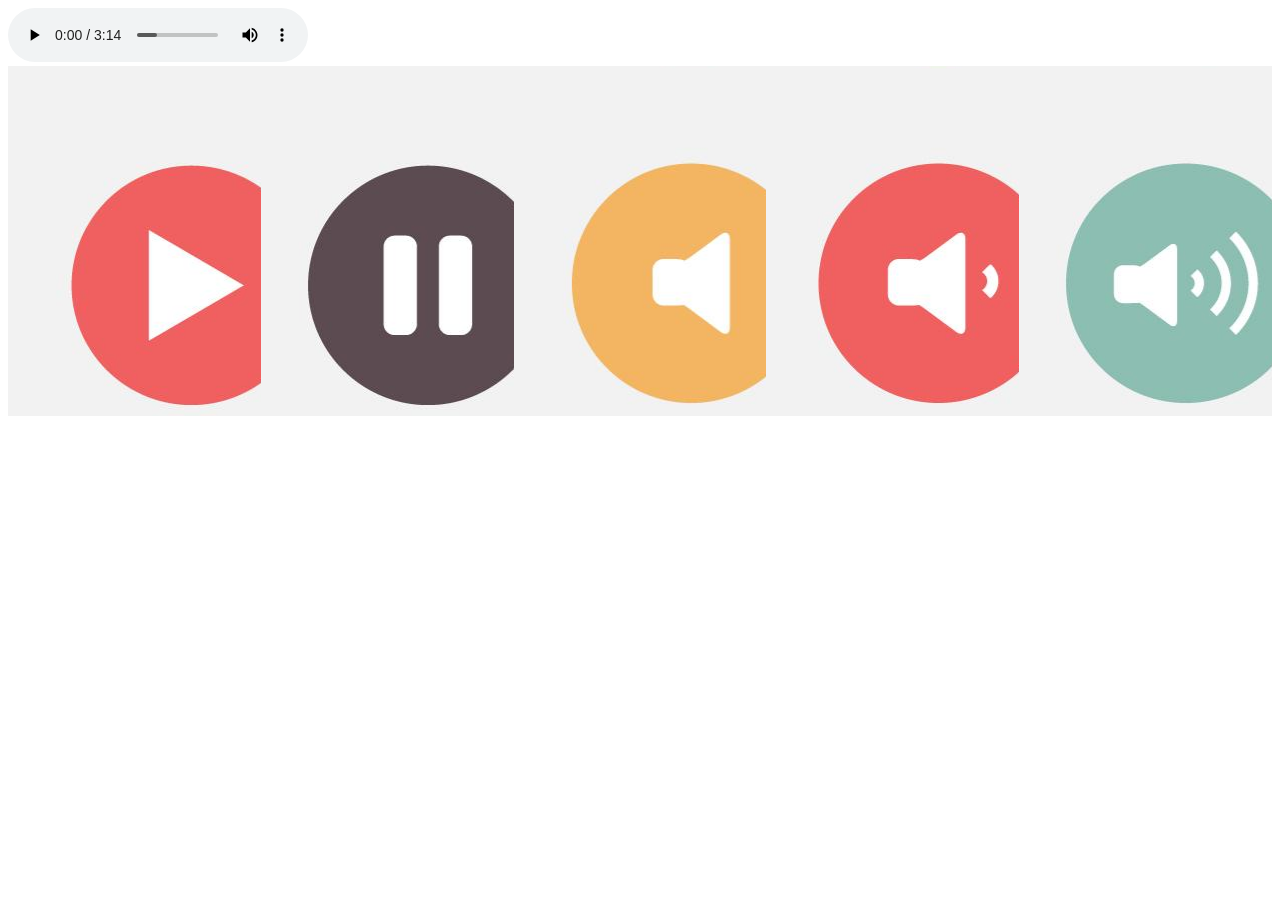
==== Ejercicios/UD4/act6/ejercicio6.html @ 57d76903 "UD4 - Actividad 6 - En proceso" ====
<!DOCTYPE html>
<html lang="en">
<head>
    <meta charset="UTF-8">
    <meta http-equiv="X-UA-Compatible" content="IE=edge">
    <meta name="viewport" content="width=device-width, initial-scale=1.0">
    <script src="js/script.js"></script>
    <link rel="stylesheet" href="css/estilos.css">
    <title>Ejercicio 6</title>
</head>
<body>
    
    <audio id="audio" controls>
        <source src="audio/plantas vs zombies theme.mp3" type="audio/mp3">
        <source src="audio/plantas vs zombies theme.ogg" type="audio/ogg">
        Tu navegador no admite MP3
    </audio>

    <div id="contenedor">
        <div id="play" class="boton"></div>
        <div id="pause" class="boton"></div>
        <div id="mute" class="boton"></div>
        <div id="up" class="boton"></div>
        <div id="down" class="boton"></div>
    </div>
</body>
</html>
---- Ejercicios/UD4/act6/css/estilos.css ----
#contenedor {
  display: -webkit-box;
  display: -ms-flexbox;
  display: flex;
  -ms-flex-preferred-size: auto;
      flex-basis: auto;
}

#contenedor .boton {
  background-image: url("img/free-media-player-vector-icons.jpg");
  width: 350px;
  height: 350px;
}

#contenedor #play {
  background-position-x: 0px;
  background-position-y: 0px;
}

#contenedor #pause {
  background-position-x: -1050px;
  background-position-y: 0px;
}

#contenedor #mute {
  background-position-x: -350px;
  background-position-y: -350px;
}

#contenedor #up {
  background-position-x: 700px;
  background-position-y: -350px;
}

#contenedor #down {
  background-position-x: 350px;
  background-position-y: -350px;
}
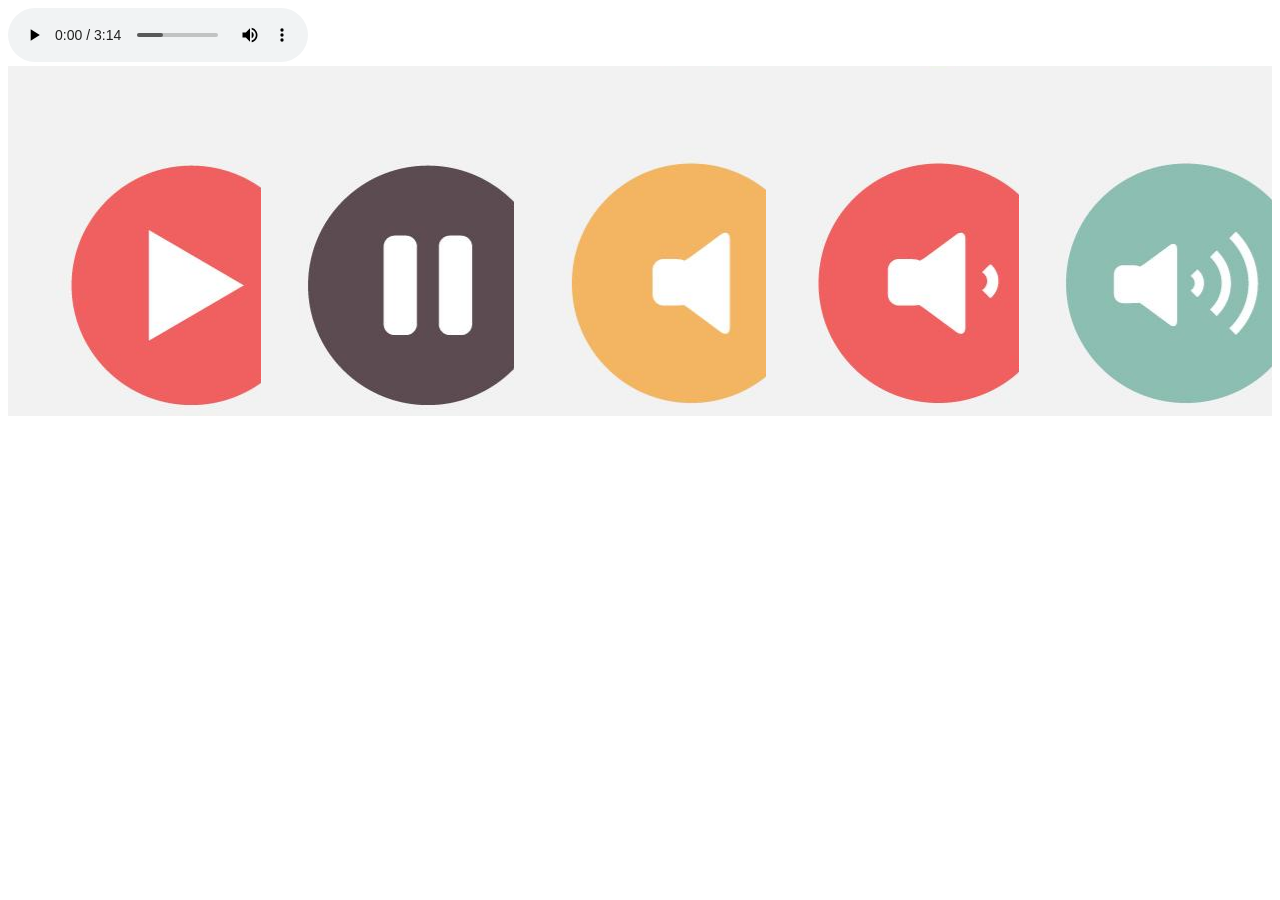
==== commit cac7cec0: "Act 6 terminada" ====
--- a/Ejercicios/UD4/act6/ejercicio6.html
+++ b/Ejercicios/UD4/act6/ejercicio6.html
@@ -20,8 +20,8 @@
         <div id="play" class="boton"></div>
         <div id="pause" class="boton"></div>
         <div id="mute" class="boton"></div>
+        <div id="down" class="boton"></div>
         <div id="up" class="boton"></div>
-        <div id="down" class="boton"></div>
     </div>
 </body>
 </html>
--- a/Ejercicios/UD4/act6/css/estilos.css
+++ b/Ejercicios/UD4/act6/css/estilos.css
@@ -27,12 +27,12 @@
   background-position-y: -350px;
 }
 
-#contenedor #up {
+#contenedor #down {
   background-position-x: 700px;
   background-position-y: -350px;
 }
 
-#contenedor #down {
+#contenedor #up {
   background-position-x: 350px;
   background-position-y: -350px;
 }
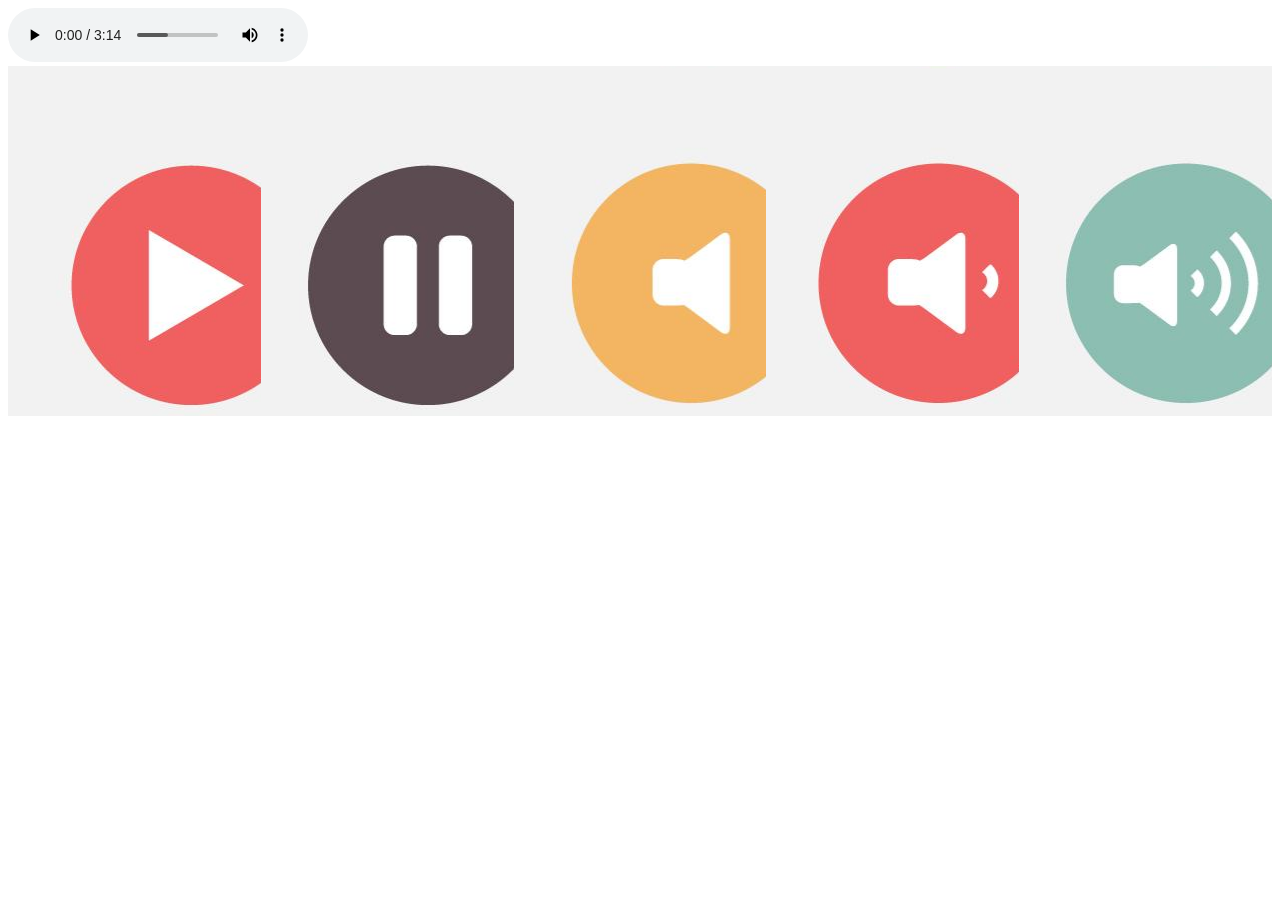
==== commit 0099fac0: "Actualizacion. Act6 terminada." ====
--- a/Ejercicios/UD4/act6/ejercicio6.html
+++ b/Ejercicios/UD4/act6/ejercicio6.html
@@ -22,6 +22,7 @@
         <div id="mute" class="boton"></div>
         <div id="down" class="boton"></div>
         <div id="up" class="boton"></div>
+        
     </div>
 </body>
 </html>
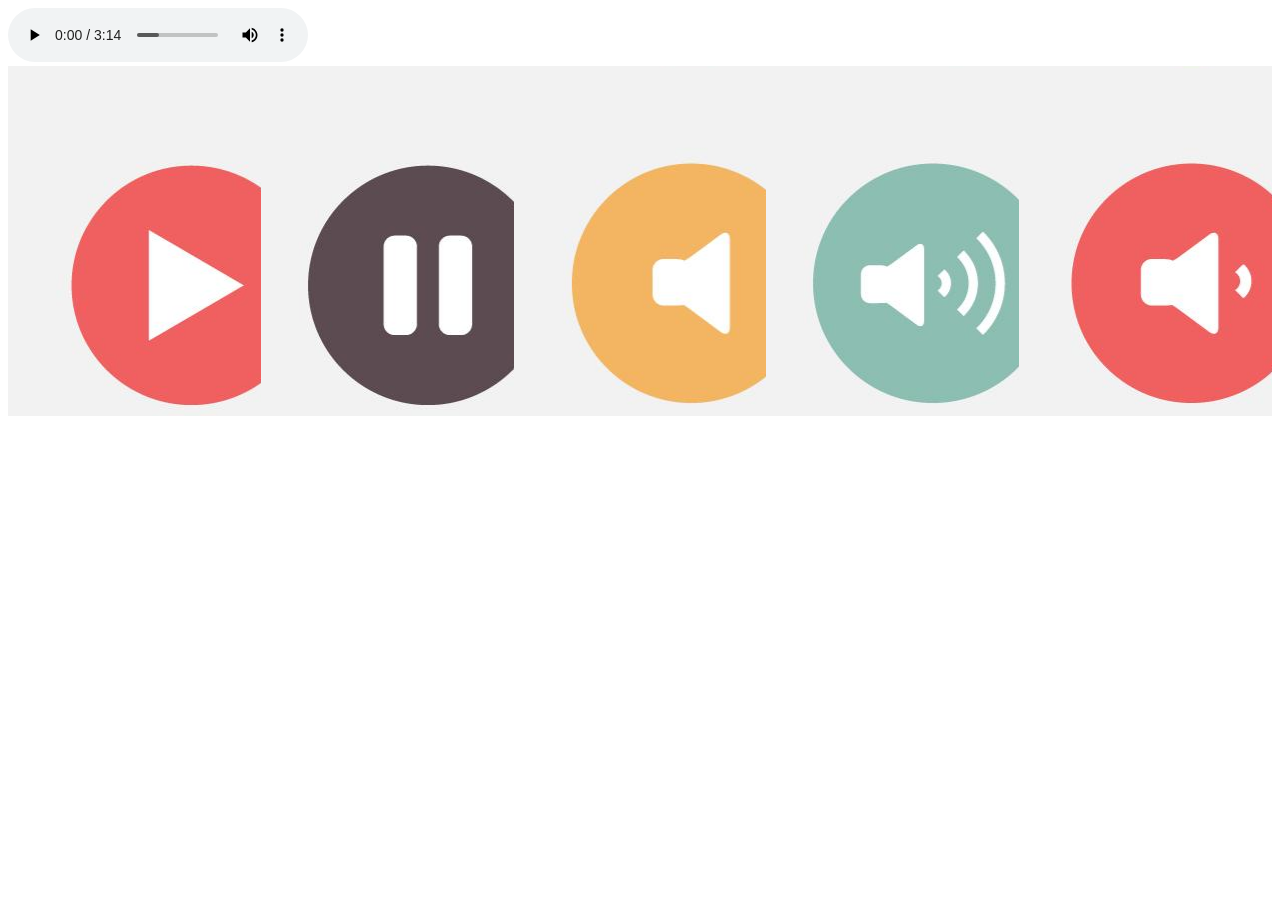
==== commit a9f4245d: "Commit previo a descarga push repositorio" ====
--- a/Ejercicios/UD4/act6/ejercicio6.html
+++ b/Ejercicios/UD4/act6/ejercicio6.html
@@ -10,7 +10,7 @@
 </head>
 <body>
     
-    <audio id="audio" controls>
+    <audio id="audio/" controls>
         <source src="audio/plantas vs zombies theme.mp3" type="audio/mp3">
         <source src="audio/plantas vs zombies theme.ogg" type="audio/ogg">
         Tu navegador no admite MP3
@@ -20,9 +20,8 @@
         <div id="play" class="boton"></div>
         <div id="pause" class="boton"></div>
         <div id="mute" class="boton"></div>
+        <div id="up" class="boton"></div>
         <div id="down" class="boton"></div>
-        <div id="up" class="boton"></div>
-        
     </div>
 </body>
 </html>
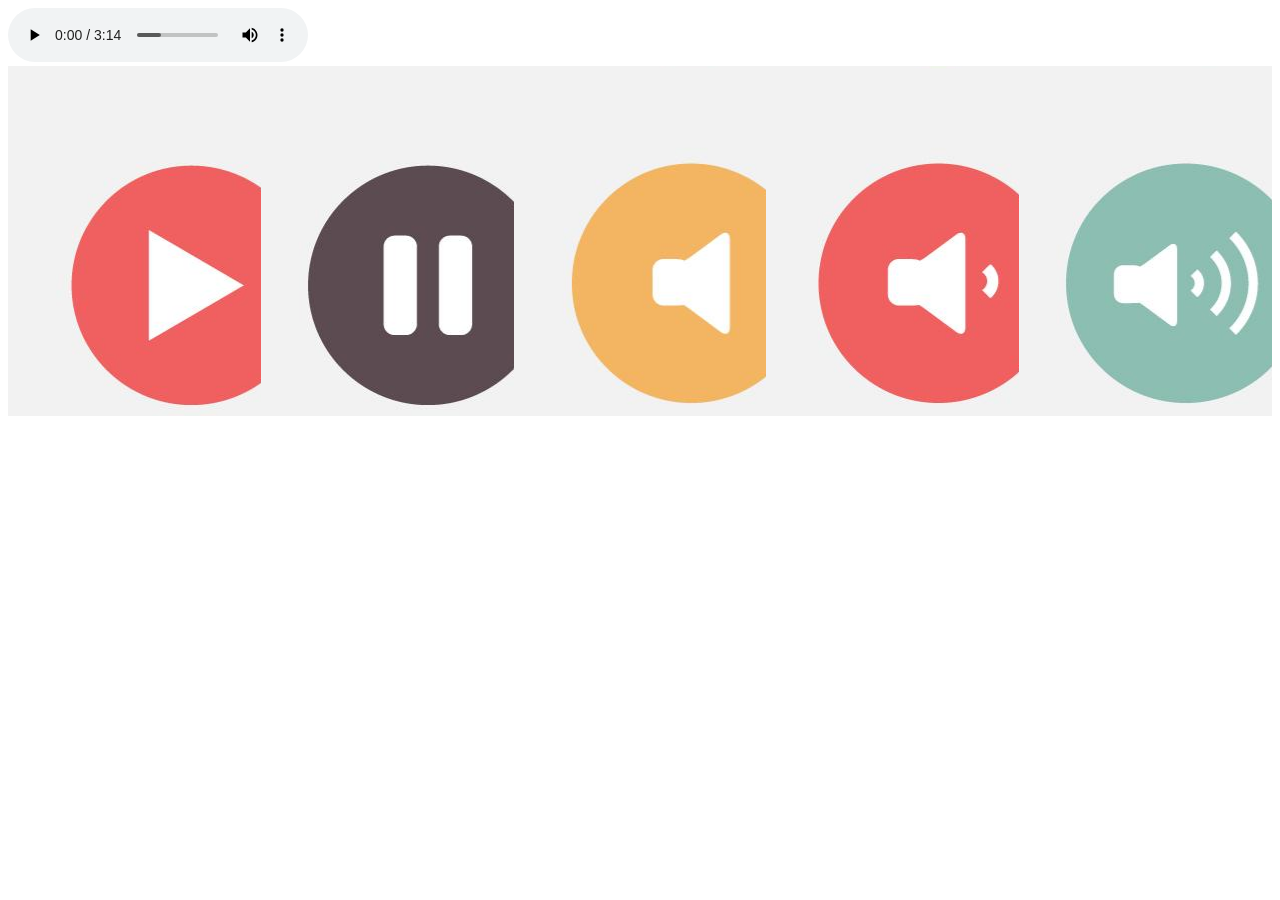
==== commit 21269b33: "Comm" ====
--- a/Ejercicios/UD4/act6/ejercicio6.html
+++ b/Ejercicios/UD4/act6/ejercicio6.html
@@ -20,8 +20,9 @@
         <div id="play" class="boton"></div>
         <div id="pause" class="boton"></div>
         <div id="mute" class="boton"></div>
+        <div id="down" class="boton"></div>
         <div id="up" class="boton"></div>
-        <div id="down" class="boton"></div>
+        
     </div>
 </body>
 </html>
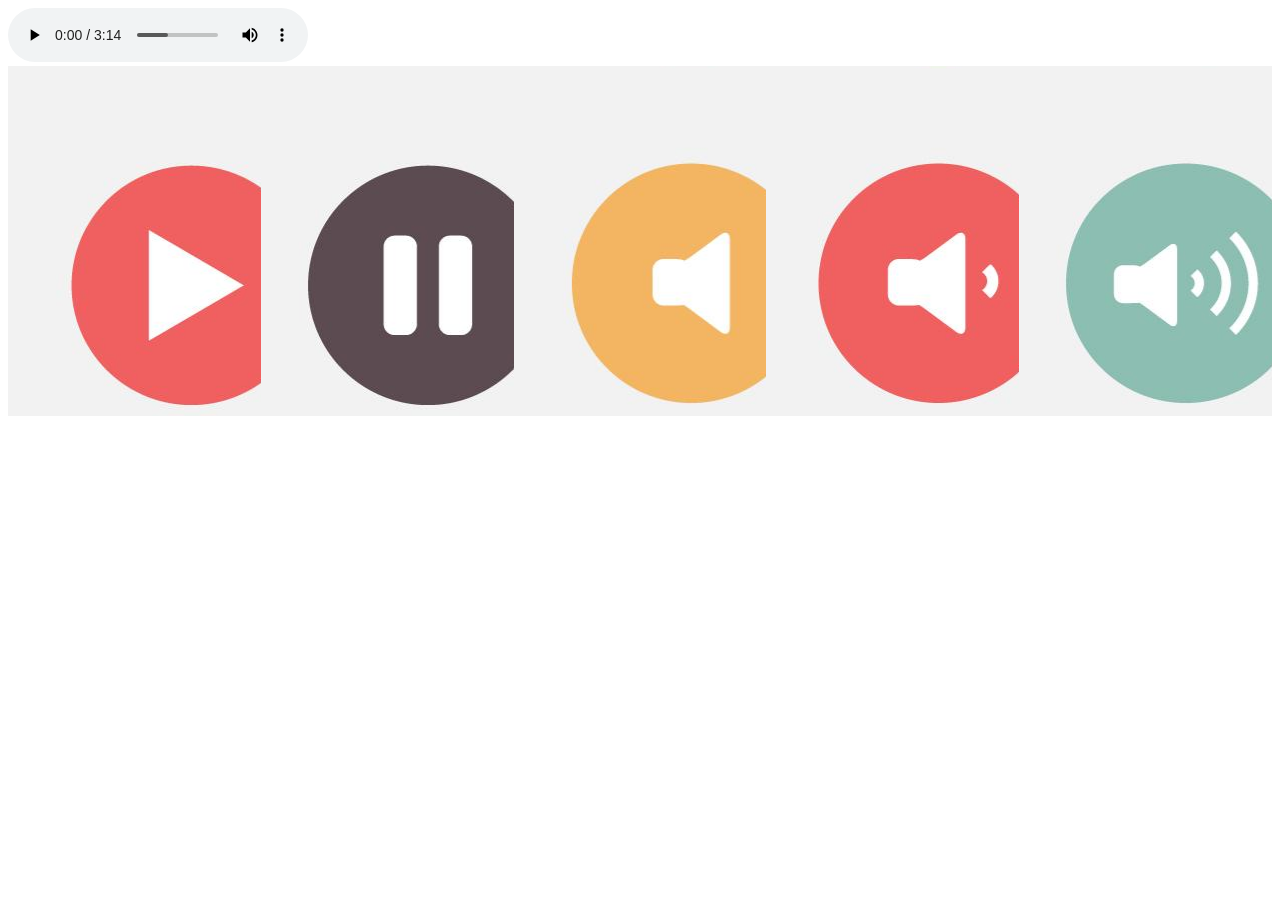
==== commit 661ef9af: "Act 6 - Hecha" ====
--- a/Ejercicios/UD4/act6/ejercicio6.html
+++ b/Ejercicios/UD4/act6/ejercicio6.html
@@ -14,7 +14,7 @@
         <source src="audio/plantas vs zombies theme.mp3" type="audio/mp3">
         <source src="audio/plantas vs zombies theme.ogg" type="audio/ogg">
         Tu navegador no admite MP3
-    </audio>
+    </audio> 
 
     <div id="contenedor">
         <div id="play" class="boton"></div>
